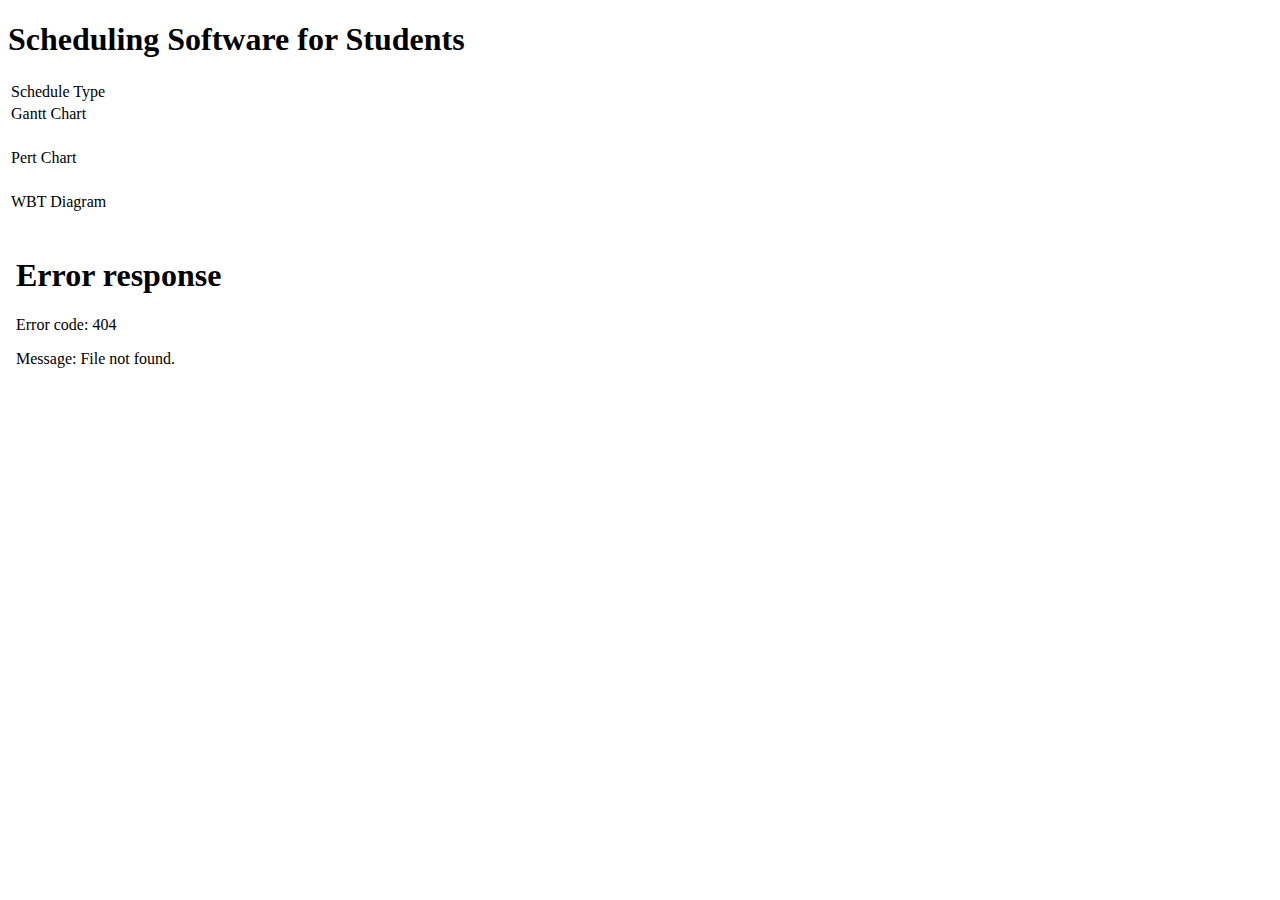
==== index.html @ 28bb5981 "Merge bcb139e20c7dfa4bc300f09a16756cf38d90219c into 4aaa036c6cb350554b6b07a60866915ce89f8630" ====
<!DOCTYPE html>
<html lang="en">
<head>
    <meta charset="UTF-8">
    <link rel="stylesheet" href="lib/stylesheet.css"/>
    <title>Scheduling Software for Students</title>
</head>
<body>
<div id="firstDiv">
    <h1 id="heading">Scheduling Software for Students</h1>
</div>
<div id="leftSide">
    <table class="leftSideTable">
        <thead>
        <tr>
            <td id="tableHeaderSchedule">Schedule Type</td>
        </tr>
        </thead>
        <tr>
            <td id="leftSideTableData">Gantt Chart</td>
        </tr>
        <tr>
            <td><img class="chartImages" src="http://www.advsofteng.com/images/colorgantt.png" alt=""></td>
        </tr>
        <tr>
            <td id="leftSideTableData">Pert Chart</td>
        </tr>
        <tr>
            <td><img class="chartImages" src="http://2012books.lardbucket.org/books/an-introduction-to-business-v1.0/section_15/cbf3a121852b2a1715a4e7c4a4dab509.jpg" alt=""></td></tr>
        <tr>
            <td id="leftSideTableData">WBT Diagram</td>
        </tr>
        <tr>
            <td><img class="chartImages" src="http://4.bp.blogspot.com/_N4oyBHJS35Q/S5ZR6AfPYwI/AAAAAAAAAOc/wbt7vNvNgKk/s400/BRTF.jpg" alt=""></td>
        </tr>
    </table>
</div>

<iframe id="wbt" src="wbt.html" style="border:none"></iframe>
<script type="text/javascript" src="lib/xhr.js"></script>
<script type="text/javascript" src="lib/senddata.js"></script>

</body>
</html>
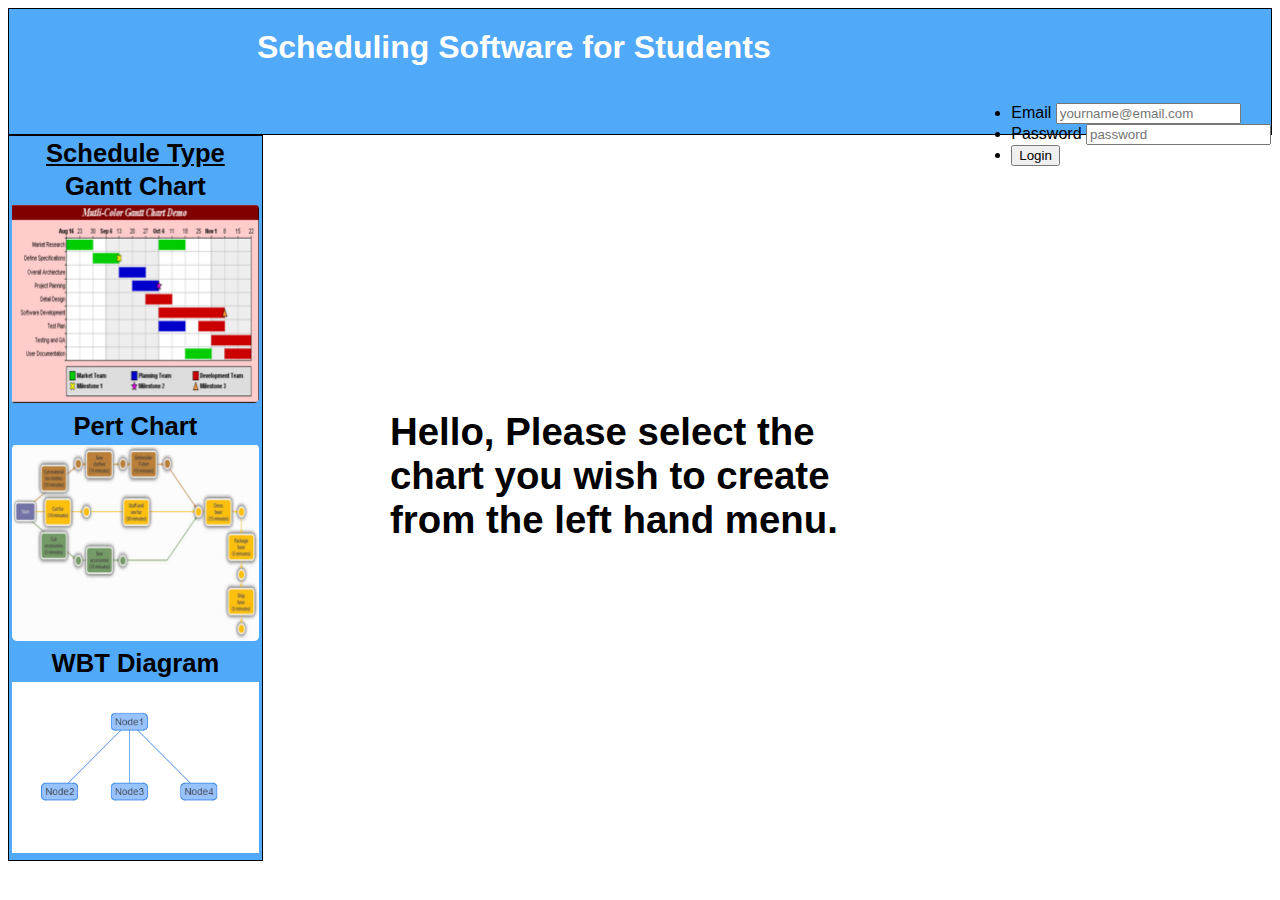
==== commit 2643ca34: "html changes done right" ====
--- a/index.html
+++ b/index.html
@@ -6,39 +6,68 @@
     <title>Scheduling Software for Students</title>
 </head>
 <body>
-<div id="firstDiv">
+<nav id="navigation">
     <h1 id="heading">Scheduling Software for Students</h1>
-</div>
-<div id="leftSide">
+
+    <form id="login" name="Login" action="index_submit" method="get" accept-charset="UTF-8S">
+        <ul>
+            <li><label for="username">Email</label>
+                <input type="email" name="usermail" placeholder="yourname@email.com" required></li>
+            <li><label for="password">Password</label>
+                <input type="password" name="password" placeholder="password" required></li>
+            <li>
+                <input type="submit" value="Login"></li>
+        </ul>
+    </form>
+</nav>
+<div id="leftSideDiv">
     <table class="leftSideTable">
         <thead>
         <tr>
-            <td id="tableHeaderSchedule">Schedule Type</td>
+            <td id="chartHeader">Schedule Type</td>
         </tr>
         </thead>
         <tr>
-            <td id="leftSideTableData">Gantt Chart</td>
+            <td class="chartHeading">Gantt Chart</td>
         </tr>
         <tr>
-            <td><img class="chartImages" src="http://www.advsofteng.com/images/colorgantt.png" alt=""></td>
+
+            <td>
+                <a href="index.html">
+                    <img class="chartImages" src="lib/gant.PNG" alt="">
+                </a>
+            </td>
         </tr>
         <tr>
-            <td id="leftSideTableData">Pert Chart</td>
+            <td class="chartHeading">Pert Chart</td>
         </tr>
         <tr>
-            <td><img class="chartImages" src="http://2012books.lardbucket.org/books/an-introduction-to-business-v1.0/section_15/cbf3a121852b2a1715a4e7c4a4dab509.jpg" alt=""></td></tr>
-        <tr>
-            <td id="leftSideTableData">WBT Diagram</td>
+
+            <td>
+                <a href="index.html">
+                    <img class="chartImages" src="lib/pert.PNG" alt="">
+                </a>
+
+
+            </td>
         </tr>
         <tr>
-            <td><img class="chartImages" src="http://4.bp.blogspot.com/_N4oyBHJS35Q/S5ZR6AfPYwI/AAAAAAAAAOc/wbt7vNvNgKk/s400/BRTF.jpg" alt=""></td>
+            <td class="chartHeading">WBT Diagram</td>
+        </tr>
+        <tr>
+            <td>
+                <a href="index.html">
+                    <img class="chartImages" src="lib/wbt.PNG" alt="">
+                </a>
+            </td>
         </tr>
     </table>
 </div>
+<div id="welcomeText">
+    Hello, Please select the chart you wish to create from the left hand menu.
+</div>
 
-<iframe id="wbt" src="wbt.html" style="border:none"></iframe>
-<script type="text/javascript" src="lib/xhr.js"></script>
-<script type="text/javascript" src="lib/senddata.js"></script>
+<!--<iframe id="wbt" src="wbt.html" style="border:none"></iframe>-->
 
 </body>
-</html>
+</html>--- a/lib/stylesheet.css
+++ b/lib/stylesheet.css
@@ -0,0 +1,82 @@
+* {
+    font-family: arial, helvetica, sans-serif;
+}
+
+#heading {
+    width:80%;
+    color: #FFFFFF;
+    text-align: center;
+    font-size:2.5vw;
+    margin-top: 20px;
+
+}
+#login {
+    float: right;
+}
+
+div {
+    background-color: #51a9fa;
+}
+
+img {
+}
+
+#navigation {
+    height: 125px;
+    width: auto;
+    border: 1px solid black;
+    min-width: 250px;
+    background-color: #51a9fa;
+}
+
+#leftSideDiv {
+    height: 100%;
+    width: 20%;
+    border: 1px solid black;
+    float: left;
+    min-width: 250px;
+}
+
+#wbt {
+    width: 79%;
+    height: 550px;
+    float: right;
+}
+#chartType {
+    font-size: 2vw;
+    font-style: inherit;
+}
+
+.chartImages {
+    height: auto;
+    width: 100%;
+}
+
+#chartHeader {
+    font-size: 2vw;
+    font-weight: bolder;
+    text-decoration: underline;
+    text-align: center;
+}
+.chartHeading {
+    text-align: center;
+    height:20px;
+    width:auto;
+    font-weight: bolder;
+    font-size:2vw;
+}
+
+#welcomeText {
+    margin-left: auto;
+    margin-right: auto;
+    width: 500px;
+    height: auto;
+    background-color: transparent;
+    font-size: 3vw;
+    font-weight: bolder;
+    text-align: left;
+    padding-top: 25px;
+    word-wrap:  break-word;
+    margin-top:250px;
+
+}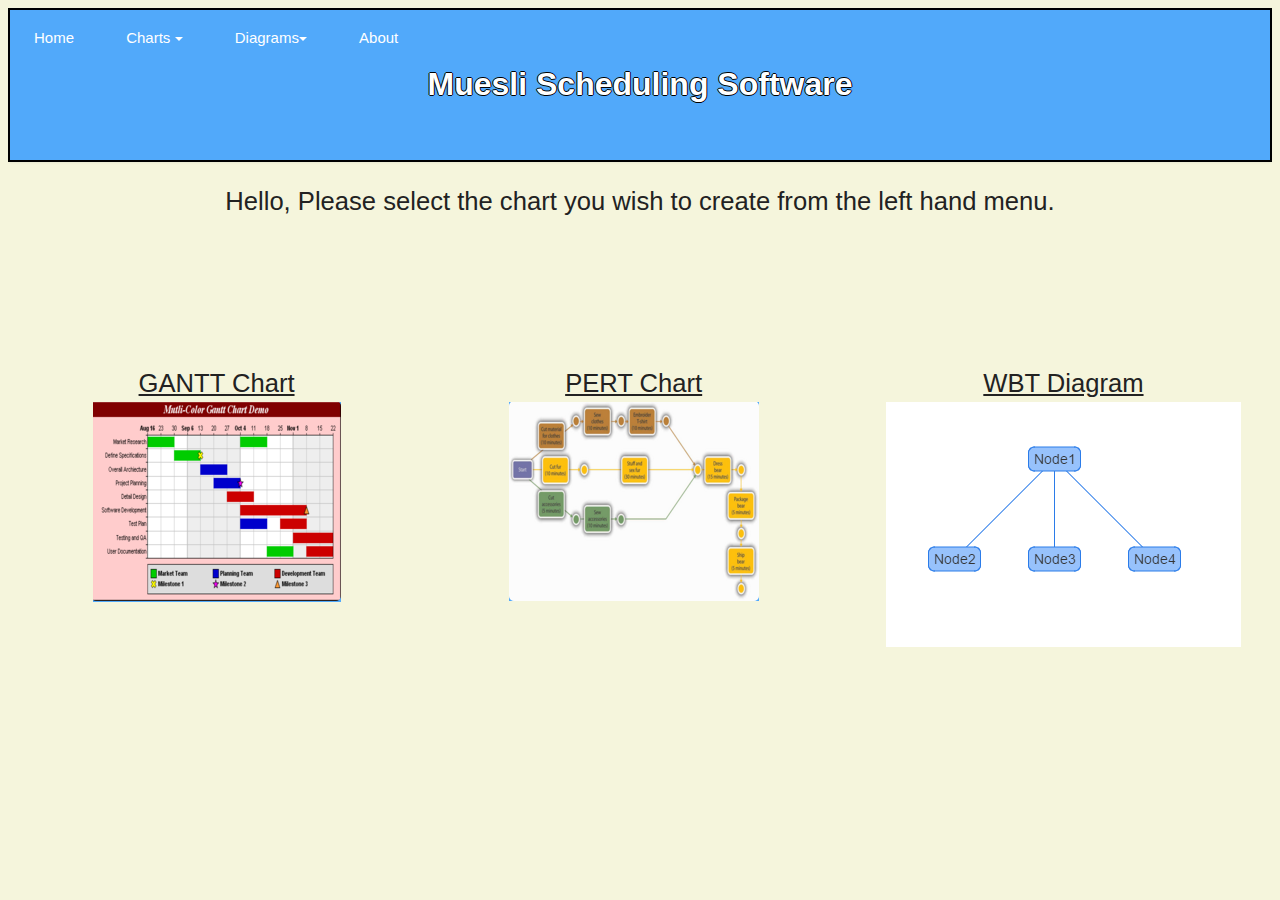
==== commit 7a84d8b2: "Merge branch 'master' of https://github.com/PandaJoey/INSE---Muesli" ====
--- a/index.html
+++ b/index.html
@@ -1,73 +1,90 @@
 <!DOCTYPE html>
-<html lang="en">
-<head>
+<html>
+<head lang="en">
     <meta charset="UTF-8">
-    <link rel="stylesheet" href="lib/stylesheet.css"/>
-    <title>Scheduling Software for Students</title>
+    <title>Muesli Scheduling Software</title>
+    <link rel="stylesheet" href="lib/stylesheet.css">
 </head>
 <body>
-<nav id="navigation">
-    <h1 id="heading">Scheduling Software for Students</h1>
+<nav>
+    <ul>
+        <li><a href="index.html">Home</a></li>
+        <li>
+            <a href="index.html">Charts <span class="caret"></span></a>
+            <div>
+                <ul>
+                    <li><a href="gantt.html">GANTT Chart</a></li>
+                    <li><a href="pert.html">PERT Chart</a></li>
+                </ul>
+            </div>
+        </li>
+        <li>
+            <a href="index.html">Diagrams<span class="caret"></span></a>
+            <div>
+                <ul>
+                    <li><a href="wbt.html">WBT Diagram </a></li>
+                </ul>
+            </div>
+        </li>
 
-    <form id="login" name="Login" action="index_submit" method="get" accept-charset="UTF-8S">
-        <ul>
-            <li><label for="username">Email</label>
-                <input type="email" name="usermail" placeholder="yourname@email.com" required></li>
-            <li><label for="password">Password</label>
-                <input type="password" name="password" placeholder="password" required></li>
-            <li>
-                <input type="submit" value="Login"></li>
-        </ul>
-    </form>
+        <li><a href="about.html">About</a></li>
+    </ul>
+    <h1 id="heading">Muesli Scheduling Software</h1>
 </nav>
-<div id="leftSideDiv">
-    <table class="leftSideTable">
-        <thead>
-        <tr>
-            <td id="chartHeader">Schedule Type</td>
-        </tr>
-        </thead>
-        <tr>
-            <td class="chartHeading">Gantt Chart</td>
-        </tr>
-        <tr>
-
-            <td>
-                <a href="index.html">
-                    <img class="chartImages" src="lib/gant.PNG" alt="">
-                </a>
-            </td>
-        </tr>
-        <tr>
-            <td class="chartHeading">Pert Chart</td>
-        </tr>
-        <tr>
-
-            <td>
-                <a href="index.html">
-                    <img class="chartImages" src="lib/pert.PNG" alt="">
-                </a>
-
-
-            </td>
-        </tr>
-        <tr>
-            <td class="chartHeading">WBT Diagram</td>
-        </tr>
-        <tr>
-            <td>
-                <a href="index.html">
-                    <img class="chartImages" src="lib/wbt.PNG" alt="">
-                </a>
-            </td>
-        </tr>
-    </table>
-</div>
 <div id="welcomeText">
     Hello, Please select the chart you wish to create from the left hand menu.
 </div>
+<div id="container">
+    <div id="leftDiv">
+        <table class="table">
+            <thead>
+            <tr>
+                <td class="chartHeader">GANTT Chart</td>
+            </tr>
+            </thead>
+            <tr>
+                <td>
+                    <a href="gantt.html">
+                        <img class="chartImages" src="lib/gant.PNG" alt="">
+                    </a>
+                </td>
+            </tr>
+        </table>
+    </div>
 
-<!--<iframe id="wbt" src="wbt.html" style="border:none"></iframe>-->
+    <div id="midDiv">
+        <table class="table">
+            <thead>
+            <tr>
+                <td class="chartHeader">PERT Chart</td>
+            </tr>
+            </thead>
+            <tr>
+                <td>
+                    <a href="pert.html">
+                        <img class="chartImages" src="lib/pert.PNG" alt="">
+                    </a>
+                </td>
+            </tr>
+        </table>
+    </div>
 
+    <div id="rightDiv">
+        <table class="table">
+            <thead>
+            <tr>
+                <td class="chartHeader">WBT Diagram</td>
+            </tr>
+            </thead>
+            <tr>
+                <td>
+                    <a href="wbt.html">
+                        <img class="chartImages" src="lib/wbt.PNG" alt="">
+                    </a>
+                </td>
+            </tr>
+        </table>
+    </div>
+</div>
 </body>
 </html>--- a/lib/stylesheet.css
+++ b/lib/stylesheet.css
@@ -2,81 +2,202 @@
     font-family: arial, helvetica, sans-serif;
 }
 
+body {
+    background-color: #F5F5DC;
+    color: #222;
+    font-family: "HelveticaNeue-Light", "Helvetica Neue Light", "Helvetica Neue", Helvetica, Arial, "Lucida Grande", sans-serif;
+    font-weight: 300;
+    font-size: 15px;
+
+}
+
+nav {
+    background-color: #51a9fa;
+    border: 2px solid #000000;
+    box-shadow: 0 2px 2px -1px rgba(0, 0, 0, 0.055);
+    color: #888;
+    display: block;
+    margin: auto;
+    overflow: hidden;
+    width: auto;
+    height: 150px;
+}
+
+nav ul {
+    margin: 0;
+    padding: 0;
+}
+
+nav ul li {
+    display: inline-block;
+    list-style-type: none;
+
+    -webkit-transition: all 0.2s;
+    -moz-transition: all 0.2s;
+    -o-transition: all 0.2s;
+    transition: all 0.2s;
+}
+
+nav > ul > li > a {
+    color: #ffffff;
+    display: block;
+    line-height: 56px;
+    padding: 0 24px;
+    text-decoration: none;
+}
+
+nav > ul > li > a > .caret {
+    border-top: 4px solid #ffffff;
+    border-right: 4px solid transparent;
+    border-left: 4px solid transparent;
+    content: "";
+    display: inline-block;
+    height: 0;
+    width: 0;
+    vertical-align: middle;
+
+    -webkit-transition: color 0.1s linear;
+    -moz-transition: color 0.1s linear;
+    -o-transition: color 0.1s linear;
+    transition: color 0.1s linear;
+}
+
+nav > ul > li:hover {
+    background-color: #A9D1FA;
+}
+
+nav > ul > li:hover > a {
+    color: rgb(255, 255, 255);
+}
+
+nav > ul > li:hover > a > .caret {
+    border-top-color: rgb(255, 255, 255);
+}
+
+nav > ul > li > div {
+    background-color: #A9D1FA;
+    border-top: 0;
+    border-radius: 0 0 4px 4px;
+    box-shadow: 0 2px 2px -1px rgba(0, 0, 0, 0.055);
+    display: none;
+    margin: 0;
+    opacity: 0;
+    position: absolute;
+    width: 165px;
+    visibility: hidden;
+    z-index: 100;
+
+    -webkit-transiton: opacity 0.2s;
+    -moz-transition: opacity 0.2s;
+    -ms-transition: opacity 0.2s;
+    -o-transition: opacity 0.2s;
+    -transition: opacity 0.2s;
+}
+
+nav > ul > li > div ul > li {
+    display: block;
+}
+
+nav > ul > li > div ul > li > a {
+    color: #fff;
+    display: block;
+    padding: 12px 24px;
+    text-decoration: none;
+}
+
+nav > ul > li > div ul > li:hover > a {
+    background-color: rgba(255, 255, 255, 0.1);
+}
+
+nav > ul > li:hover > div {
+    display: block;
+    opacity: 1;
+    visibility: visible;
+}
+
 #heading {
-    width:80%;
+    width: 100%;
     color: #FFFFFF;
     text-align: center;
-    font-size:2.5vw;
-    margin-top: 20px;
-
-}
-#login {
-    float: right;
-}
-
-div {
-    background-color: #51a9fa;
-}
-
-img {
-}
-
-#navigation {
-    height: 125px;
-    width: auto;
-    border: 1px solid black;
-    min-width: 250px;
-    background-color: #51a9fa;
-}
-
-#leftSideDiv {
-    height: 100%;
-    width: 20%;
-    border: 1px solid black;
-    float: left;
-    min-width: 250px;
-}
-
-#wbt {
-    width: 79%;
-    height: 550px;
-    float: right;
-}
-#chartType {
-    font-size: 2vw;
-    font-style: inherit;
-}
-
-.chartImages {
-    height: auto;
-    width: 100%;
-}
-
-#chartHeader {
+    font-size: 2.5vw;
+    height: auto;
+    margin: auto;
+    text-shadow: 1px 0 0 #000, 0 -1px 0 #000, 0 1px 0 #000, -1px 0 0 #000;
+
+}
+
+.chartHeader {
     font-size: 2vw;
     font-weight: bolder;
     text-decoration: underline;
     text-align: center;
 }
+
 .chartHeading {
     text-align: center;
-    height:20px;
-    width:auto;
+    height: 20px;
+    width: auto;
     font-weight: bolder;
-    font-size:2vw;
+    font-size: 2vw;
+}
+
+.table {
+    align: center;
+    margin-left:auto;
+    margin-right:auto;
+}
+
+.chartImages {
+    height: auto;
+    width: 100%;
+}
+#leftDiv {
+    height: auto;
+    width: 33%;
+    float: left;
+    margin: 0 auto;
+    min-width: 250px;
+    display: inline-block;
+
+}
+
+#midDiv {
+    height: auto;
+    width: 33%;
+    margin: 0 auto;
+    min-width: 250px;
+    display: inline-block;
+
+}
+
+#rightDiv {
+    height: auto;
+    width: 33%;
+    float: right;
+    min-width: 250px;
+    margin: 0 auto;
+    display: inline-block;
+
+}
+
+#container {
+    width: 100%;
+    height: 100%;
+    display: inline-block;
+    margin-top:150px;
 }
 
 #welcomeText {
     margin-left: auto;
     margin-right: auto;
-    width: 500px;
+    width: 90%;
     height: auto;
     background-color: transparent;
-    font-size: 3vw;
+    font-size: 2vw;
     font-weight: bolder;
-    text-align: left;
+    text-align: center;
     padding-top: 25px;
-    word-wrap:  break-word;
-    margin-top:250px;
+    word-wrap: break-word;
+    margin-top: auto;
 
 }